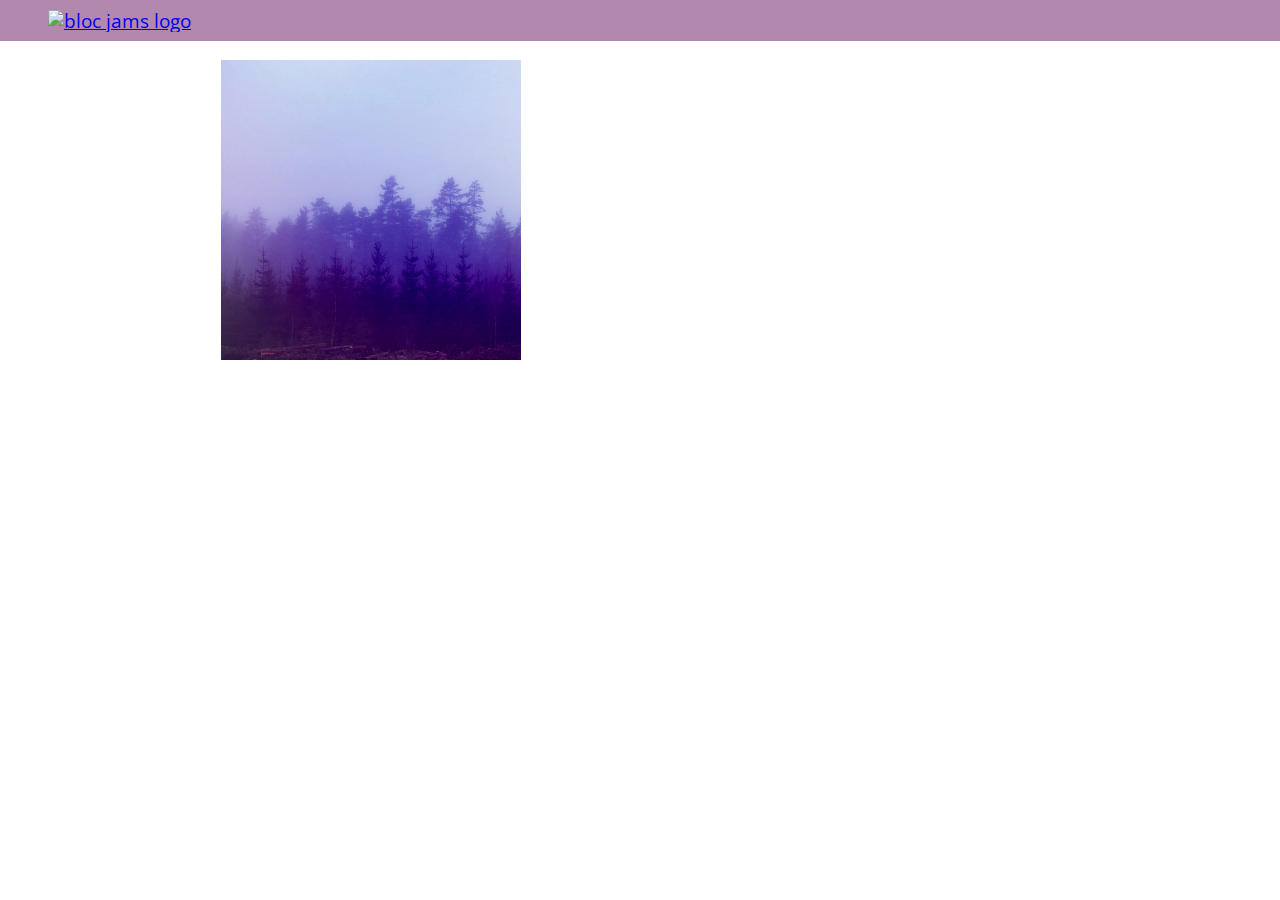
==== album.html @ 366e8a93 "checkpoint 6 completed" ====
<!DOCTYPE html>
 <html>
     <head>
         <title>Bloc Jams</title>
         <meta name="viewport" content="width=device-width, initial-scale=1">
         <link rel="stylesheet" type="text/css" href="http://fonts.googleapis.com/css?family=Open+Sans:400,800,600,700,300">
         <link rel="stylesheet" type="text/css" href="http://code.ionicframework.com/ionicons/2.0.1/css/ionicons.min.css">
         <link rel="stylesheet" type="text/css" href="styles/normalize.css">
         <link rel="stylesheet" type="text/css" href="styles/main.css">
         <link rel="stylesheet" type="text/css" href="styles/album.css">
     </head>
     <body class="album">
         <nav class="navbar"> <!-- nav bar -->
             <a href="index.html"  class="logo">
                 <img src="assets/images/bloc_jams_logo.png" alt="bloc jams logo">
             </a>
             <div class="links-container">
                 <a href="collection.html" class="navbar-link">collection</a>
             </div>
         </nav>
         <main class="album-view container narrow">
             <section class="clearfix">
                 <div class="column half">
                     <img src="assets/images/album_covers/01.png" class="album-cover-art">
                 </div>
                 <div class="album-view-details column half">
                     <h2 class="album-view-title">The Colors</h2>
                     <h3 class="album-view-artist">Pablo Picasso</h3>
                     <h5 class="album-view-release-info">1909 Spanish Records</h5>
                 </div>
             </section>
             <table class="album-view-song-list">
                 <tr class="album-view-song-item">
                     <td class="song-item-number">1</td>
                     <td class="song-item-title">Blue</td>
                     <td class="song-item-duration">X:XX</td>
                 </tr>
                 <tr class="album-view-song-item">
                     <td class="song-item-number">2</td>
                     <td class="song-item-title">Red</td>
                     <td class="song-item-duration">X:XX</td>
                 </tr>
                 <tr class="album-view-song-item">
                     <td class="song-item-number">3</td>
                     <td class="song-item-title">Green</td>
                     <td class="song-item-duration">X:XX</td>
                 </tr>
                 <tr class="album-view-song-item">
                     <td class="song-item-number">4</td>
                     <td class="song-item-title">Purple</td>
                     <td class="song-item-duration">X:XX</td>
                 </tr>
                 <tr class="album-view-song-item">
                     <td class="song-item-number">5</td>
                     <td class="song-item-title">Black</td>
                     <td class="song-item-duration">X:XX</td>
                 </tr>
             </table>
         </main>
     </body>
 </html>
---- styles/main.css ----
*, *::before, *::after {
    -moz-box-sizing: border-box;
    -webkit-box-sizing: border-box;
    box-sizing: border-box;
}
html {
     height: 100%; /* makes sure our HTML takes up 100% of the browser window */
     font-size: 100%;
 }

 body {
     font-family: 'Open Sans'; /* sets our font to the "Open Sans" typeface */
     color: white;             /* sets the text color to white */
     min-height: 100%;         /* says the height of the body must be, at minimum, 100% of the window */
 }

 body.landing {
     background-color: rgb(58,23,63); /* sets the background color to an RGB value (see below) */
 }
 .navbar {
     position: relative;
     padding: 0.5rem;

     /* #1 */
     background-color: rgba(101,18,95,0.5);
     /* #2 */
     z-index: 1;

 }

 .navbar .logo {
     position: relative; /* positioning will be explained in a resource */
     left: 2rem;

     cursor: pointer;  /* produces the finger-pointer icon when you hover over the logo */
 }

 .navbar .links-container {
     display: table;
     position: absolute;
     top: 0;
     right: 0;
     height: 100px;
     color: white;
     /* #3 */
     text-decoration: none;
 }

 .links-container .navbar-link {
     display: table-cell;
     position: relative;
     height: 100%;
     padding-left: 1rem;
     padding-right: 1rem;
     /* #4 */
     vertical-align: middle;
     color: white;
     font-size: 0.625rem;
     letter-spacing: 0.05rem;
     font-weight: 700;
     text-transform: uppercase;
     /* #3 */
     text-decoration: none;
     cursor: pointer;
 }

   /* #5 */
 .links-container .navbar-link:hover {
     color: rgb(233,50,117);
 }
 }
 .hero-content {
     position: relative; /* positioning will be explained in a resource */
     min-height: 600px;  /* hero content element must be _at least_ 600 pixels */
     background-image: url(assets/images/bloc_jams2_bg.jpg);
     background-repeat: no-repeat;
     background-position: center center;
     background-size: cover;

 }
 .hero-content .hero-title {
     position: absolute;             /* positioning will be explained in a resource */
     top: 40%;                       /* positioning will be explained in a resource */
     -webkit-transform: translateY(-50%);
     -moz-transform: translateY(-50%);
     -ms-transform: translateY(-50%);
     transform: translateY(-50%);
     width: 100%;                    /* makes sure the title inhabits the full width of its container */
     text-align: center;             /* aligns text in the horizontal center of the element */
     font-size: 4rem;                /* specifies the size of the font in root em units */
     font-weight: 300;               /* makes the font thinner or lighter weight */
     text-transform: uppercase;      /* transforms the text to be all uppercase lettering */
     letter-spacing: 0.5rem;         /* puts 0.5 root ems worth of space between each letter */
     text-shadow: 1px 1px 0px rgb(58,23,63); /* creates a shadow underneath the text for readability over the image */
 }
 .selling-points {
      position: relative;
      display: table;
      width: 100%;
      -webkit-box-sizing: border-box;
      -moz-box-sizing: border-box;
      box-sizing: border-box; /* we'll explain this in a resource */
  }

  .point {
      display: table-cell;
      position: relative;
      width: 33.3%;
      padding: 2rem;
      text-align: center;
  }

  .point .point-title {
      font-size: 1.25rem;
  }

  .ion-music-note,
  .ion-radio-waves,
  .ion-iphone {
      color: rgb(233,50,117);
      font-size: 5rem;
  }
  .container {
     margin: 0 auto;
     max-width: 64rem;
 }
 .container.narrow {
     max-width: 56rem;
 }

  /* Medium and small screens (640px) */
 @media (min-width: 640px) {
    html { font-size: 112%; }
   /* Style information will go here */
 }

 .column {
         float: left;
         padding-left: 1rem;
         padding-right: 1rem;
     }
     .column.full { width: 100%; }
     .column.two-thirds { width: 66.7%; }
     .column.half { width: 50%; }
     .column.third { width: 33.3%; }
     .column.fourth { width: 25%; }
     .column.flow-opposite { float: right; }

 /* Large screens (1024px) */
 @media (min-width: 1024px) {
   html { font-size: 120%; }
   /* Style information will go here */
 }
---- styles/album.css ----
body.album {
     background-image: url(../assets/images/blurred_backgrounds/blur_bg_3.jpg);
     background-repeat: no-repeat;
     background-attachment: fixed;
     background-position: center center;
     background-size: cover;
 }

 .album-cover-art {
     position: relative;
     left: 20%;
     margin-top: 1rem;
     width: 60%;
 }

 .album-view-details {
     position: relative;
     top: 1.5rem;
     padding: 1rem;
 }

 .album-view-details .album-view-title {
     font-weight: 300;
     font-size: 2rem;
 }

 .album-view-details .album-view-artist {
     font-weight: 300;
     font-size: 1.5rem;
 }

 .album-view-details .album-view-release-info {
     font-weight: 300;
     font-size: 0.75rem;
 }
 .album-view-song-list {
     width: 90%;
     margin: 1.5rem auto;
     font-weight: 300;
     font-size: 0.75em;
     border-collapse: collapse;
 }

 .album-view-song-item {
     height: 3rem;
     /* #1 */
     border-bottom: 1px solid rgba(255,255,255,0.5);
 }

 .song-item-number {
     width: 5%;
 }

 .song-item-title {
     width: 85%;
 }

 .song-item-duration {
     width: 5%;
 }

 /* #2 */
 @media (max-width: 640px) and (min-width: 320px) {
     .album-view-details {
         text-align: center;
     }

     .album-view-title {
         margin-top: 0;
     }
 }

 /* #3 */
 @media (max-width: 1024px) and (min-width: 320px) {
    .album-view-song-list {
         position: relative;
         top: 1rem;
         width: 80%;
         margin: auto;
     }
 }
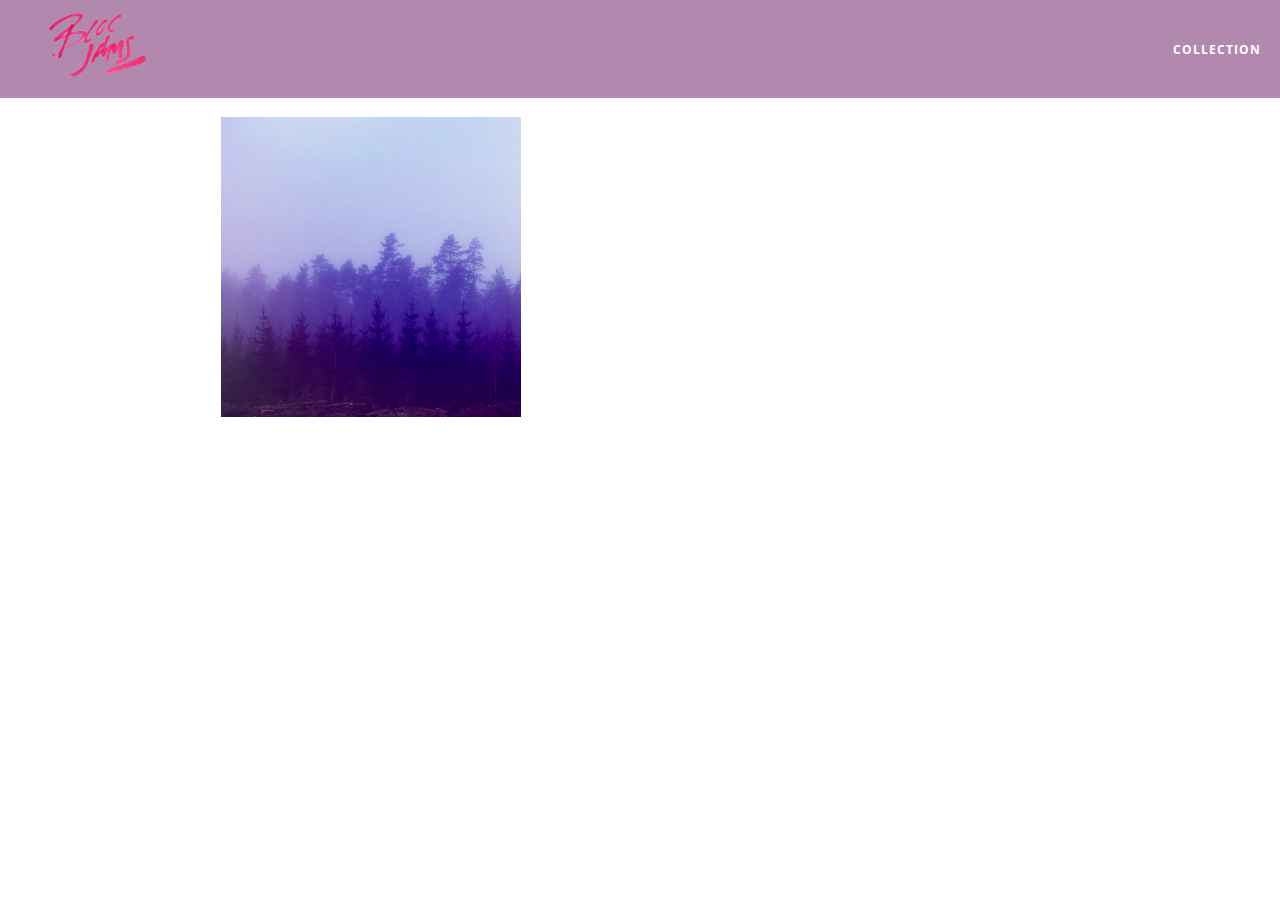
==== commit eeeed69d: "updated" ====
--- a/album.html
+++ b/album.html
@@ -12,7 +12,7 @@
      <body class="album">
          <nav class="navbar"> <!-- nav bar -->
              <a href="index.html"  class="logo">
-                 <img src="assets/images/bloc_jams_logo.png" alt="bloc jams logo">
+                 <img src="assets/images/bloc_jams2_logo.png" alt="bloc jams logo">
              </a>
              <div class="links-container">
                  <a href="collection.html" class="navbar-link">collection</a>
@@ -30,32 +30,9 @@
                  </div>
              </section>
              <table class="album-view-song-list">
-                 <tr class="album-view-song-item">
-                     <td class="song-item-number">1</td>
-                     <td class="song-item-title">Blue</td>
-                     <td class="song-item-duration">X:XX</td>
-                 </tr>
-                 <tr class="album-view-song-item">
-                     <td class="song-item-number">2</td>
-                     <td class="song-item-title">Red</td>
-                     <td class="song-item-duration">X:XX</td>
-                 </tr>
-                 <tr class="album-view-song-item">
-                     <td class="song-item-number">3</td>
-                     <td class="song-item-title">Green</td>
-                     <td class="song-item-duration">X:XX</td>
-                 </tr>
-                 <tr class="album-view-song-item">
-                     <td class="song-item-number">4</td>
-                     <td class="song-item-title">Purple</td>
-                     <td class="song-item-duration">X:XX</td>
-                 </tr>
-                 <tr class="album-view-song-item">
-                     <td class="song-item-number">5</td>
-                     <td class="song-item-title">Black</td>
-                     <td class="song-item-duration">X:XX</td>
-                 </tr>
+
              </table>
          </main>
+         <script src="scripts/album.js"></script>
      </body>
  </html>
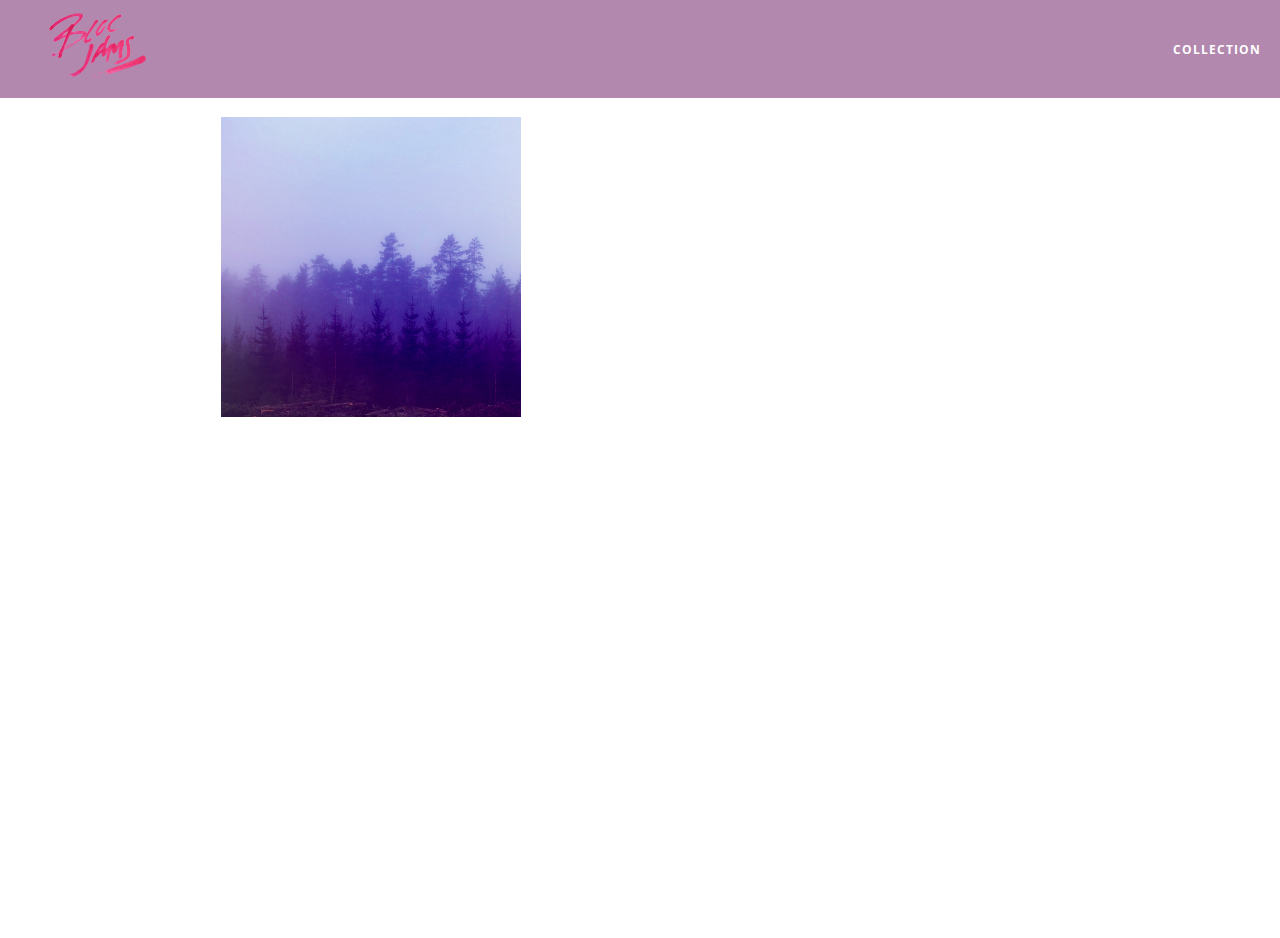
==== commit 8196473d: "checkpoint-19" ====
--- a/album.html
+++ b/album.html
@@ -8,6 +8,7 @@
          <link rel="stylesheet" type="text/css" href="styles/normalize.css">
          <link rel="stylesheet" type="text/css" href="styles/main.css">
          <link rel="stylesheet" type="text/css" href="styles/album.css">
+         <link rel="stylesheet" type="text/css" href="styles/player_bar.css">
      </head>
      <body class="album">
          <nav class="navbar"> <!-- nav bar -->
@@ -33,6 +34,45 @@
 
              </table>
          </main>
+
+         <section class="player-bar">
+             <div class="container">
+                 <div class="control-group main-controls">
+                   <a class="previous">
+                       <span class="ion-skip-backward"></span>
+                   </a>
+                   <a class="play-pause">
+                       <span class="ion-play"></span>
+                   </a>
+                   <a class="next">
+                       <span class="ion-skip-forward"></span>
+                   </a>
+
+                 </div>
+                 <div class="control-group currently-playing">
+                     <h2 class="song-name"></h2>
+                     <div class="seek-control">
+                         <div class="seek-bar">
+                             <div class="fill"></div>
+                             <div class="thumb"></div>
+                         </div>
+                         <div class="current-time">2:30</div>
+                         <div class="total-time">4:45</div>
+                     </div>
+                     <h2 class="artist-song-mobile"></h2>
+                     <h3 class="artist-name"></h3>
+                 </div>
+                 <div class="control-group volume">
+                   <span class="ion-volume-high icon"></span>
+                     <div class="seek-bar">
+                         <div class="fill"></div>
+                         <div class="thumb"></div>
+                     </div>
+                 </div>
+             </div>
+         </section>
+         <script src="https://code.jquery.com/jquery-2.1.3.min.js"></script>
+         <script src="scripts/fixtures.js"></script>
          <script src="scripts/album.js"></script>
      </body>
  </html>
--- a/styles/album.css
+++ b/styles/album.css
@@ -4,6 +4,7 @@
      background-attachment: fixed;
      background-position: center center;
      background-size: cover;
+     padding-bottom: 200px;
  }
 
  .album-cover-art {
@@ -49,6 +50,8 @@
 
  .song-item-number {
      width: 5%;
+     min-width: 30px;
+
  }
 
  .song-item-title {
@@ -58,6 +61,27 @@
  .song-item-duration {
      width: 5%;
  }
+
+ .album-song-button {
+      text-align: center;
+      font-size: 14px;
+      background-color: white;
+      color: rgb(210, 40, 123);
+      border-radius: 50% 50%;
+      display: inline-block;
+      width: 28px;
+      height: 28px;
+  }
+
+  .album-song-button:hover {
+      cursor: pointer;
+      color: white;
+      background-color: rgb(210, 40, 123);
+  }
+
+  .album-song-button span {
+      line-height: 28px;
+  }
 
  /* #2 */
  @media (max-width: 640px) and (min-width: 320px) {
--- a/styles/player_bar.css
+++ b/styles/player_bar.css
@@ -0,0 +1,187 @@
+.player-bar {
+     position: fixed;
+     bottom: 0;
+     left: 0;
+     right: 0;
+     height: 200px;
+     background-color: rgba(255, 255, 255, 0.3);
+     z-index: 100;
+ }
+
+ .player-bar a {
+     font-size: 1.1rem;
+     vertical-align: middle;
+ }
+
+
+ .player-bar a,
+ .player-bar a:hover {
+     color: white;
+     cursor: pointer;
+     text-decoration: none;
+ }
+
+ .player-bar .container {
+     display: table;
+     padding: 0;
+     width: 90%;
+     min-height: 100%;
+ }
+
+ .player-bar .control-group {
+     display: table-cell;
+     vertical-align: middle;
+ }
+
+ .player-bar .main-controls {
+     width: 25%;
+     text-align: left;
+     padding-right: 1rem;
+ }
+
+ .player-bar .main-controls .previous {
+     margin-right: 16.5%;
+ }
+
+ .player-bar .main-controls .play-pause {
+     margin-right: 15%;
+     font-size: 1.6rem;
+ }
+
+ .player-bar .currently-playing {
+     width: 50%;
+     text-align: center;
+     position: relative;
+ }
+
+
+ .player-bar .currently-playing .song-name,
+ .player-bar .currently-playing .artist-name,
+ .player-bar .currently-playing .artist-song-mobile {
+     text-align: center;
+     font-size: 0.75rem;
+     margin: 0;
+     position: absolute;
+     width: 100%;
+     font-weight: 300;
+ }
+
+ .player-bar .currently-playing .song-name,
+ .player-bar .currently-playing .artist-song-mobile {
+     top: 1.1rem;
+ }
+
+ .player-bar .currently-playing .artist-name {
+     bottom: 1.1rem;
+ }
+
+ .player-bar .currently-playing .artist-song-mobile {
+     display: none;
+ }
+ .seek-control {
+     position: relative;
+     font-size: 0.8rem;
+ }
+
+ .seek-control .current-time {
+     position: absolute;
+     top: 0.5rem;
+ }
+
+ .seek-control .total-time {
+     position: absolute;
+     right: 0;
+     top: 0.5rem;
+ }
+
+ .seek-bar {
+     height: 0.25rem;
+     background-color: rgba(255, 255, 255, 0.3);
+     border-radius: 2px;
+     position: relative;
+     cursor: pointer;
+ }
+
+ .seek-bar .fill {
+     background-color: white;
+     width: 36%;
+     height: 0.25rem;
+     border-radius: 2px;
+ }
+
+ .seek-bar .thumb {
+     position: absolute;
+     height: 0.5rem;
+     width: 0.5rem;
+     background-color: white;
+     left: 36%;
+     top: 50%;
+     /* #1 */
+     margin-left: -0.25rem;
+     margin-top: -0.25rem;
+     border-radius: 50%;
+     cursor: pointer;
+     -webkit-transition: all 100ms ease-in-out;
+        -moz-transition: all 100ms ease-in-out;
+             transition: all 100ms ease-in-out;
+ }
+
+ .seek-bar:hover .thumb {
+     width: 1.1rem;
+     height: 1.1rem;
+     margin-top: -0.5rem;
+     margin-left: -0.5rem;
+ }
+ .player-bar .volume {
+     width: 25%;
+     text-align: right;
+ }
+
+
+ .player-bar .volume .icon {
+     font-size: 1.1rem;
+     display: inline-block;
+     vertical-align: middle;
+ }
+
+ .player-bar .volume .seek-bar {
+     display: inline-block;
+     width: 5.75rem;
+     vertical-align: middle;
+ }
+
+
+ @media (max-width: 640px) {
+     .player-bar {
+         padding: 1rem;
+         background-color: rgba(0,0,0,0.6);
+     }
+
+     .player-bar .main-controls,
+     .player-bar .currently-playing,
+     .player-bar .volume {
+         display: block;
+         margin: 0 auto;
+         padding: 0;
+         width: 100%;
+         text-align: center;
+     }
+
+     .player-bar .main-controls,
+     .player-bar .volume {
+         min-height: 3.5rem;
+     }
+
+     .player-bar .currently-playing {
+         min-height: 2.5rem;
+     }
+
+     .player-bar .artist-name,
+     .player-bar .song-name {
+         display: none;
+     }
+
+     .player-bar .currently-playing .artist-song-mobile {
+         display: block;
+     }
+ }
